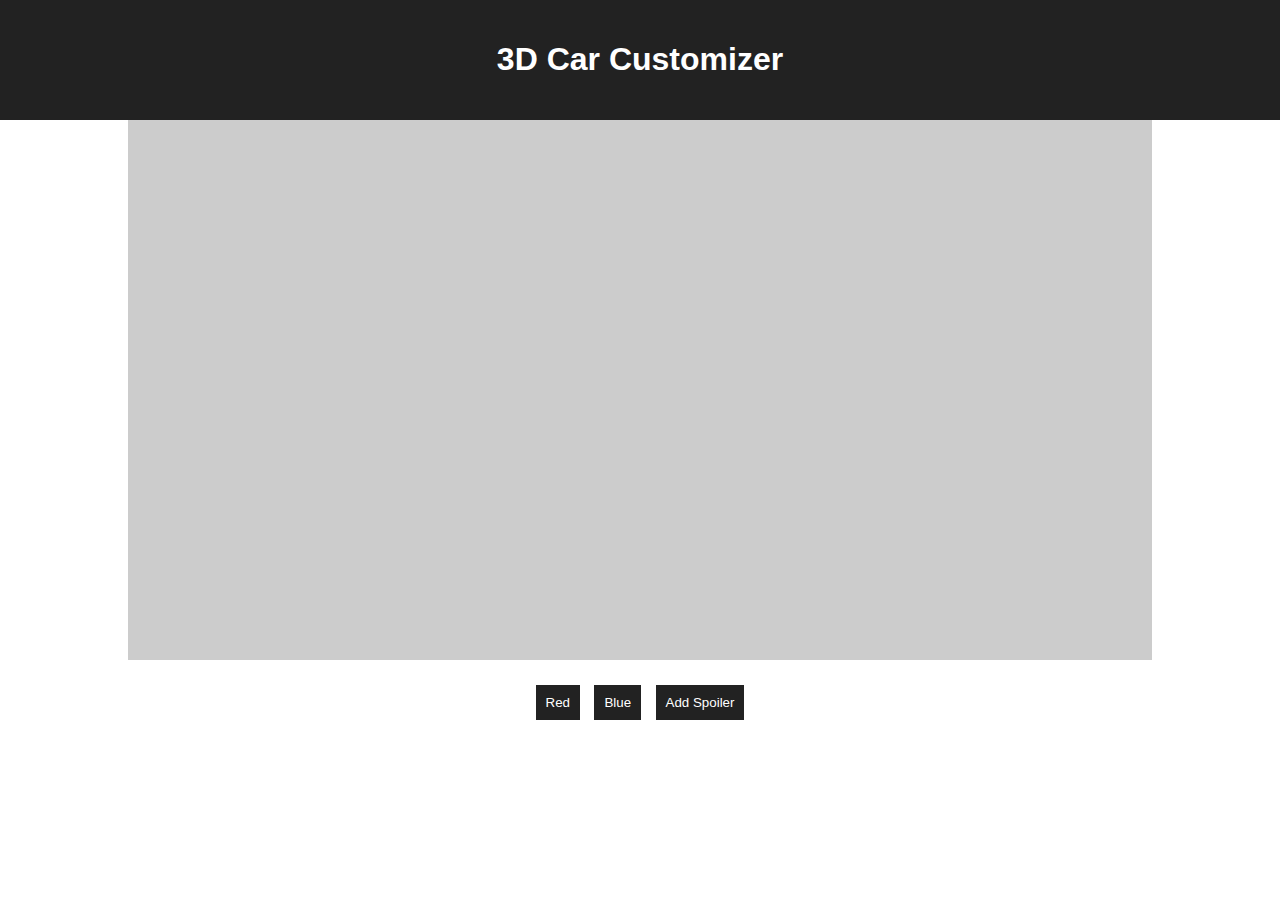
==== frontend/index.html @ 6b5786ad "initial" ====
<!DOCTYPE html>
<html lang="en">
<head>
    <meta charset="UTF-8">
    <meta name="viewport" content="width=device-width, initial-scale=1.0">
    <title>3D Car Customizer</title>
    <link rel="stylesheet" href="style.css">
</head>
<body>
    <header>
        <h1>3D Car Customizer</h1>
    </header>
    <main>
        <div id="viewer"></div>
        <div id="controls">
            <button onclick="changeColor('red')">Red</button>
            <button onclick="changeColor('blue')">Blue</button>
            <button onclick="addPart('spoiler')">Add Spoiler</button>
        </div>
    </main>
    <script src="libs/three.min.js"></script>
    <script src="main.js"></script>
</body>
</html>
---- frontend/style.css ----
body {
    margin: 0;
    font-family: Arial, sans-serif;
}
header {
    text-align: center;
    padding: 20px;
    background-color: #222;
    color: white;
}
main {
    display: flex;
    flex-direction: column;
    align-items: center;
}
#viewer {
    width: 80vw;
    height: 60vh;
    background-color: #ccc;
}
#controls {
    margin-top: 20px;
}
button {
    margin: 5px;
    padding: 10px;
    background-color: #222;
    color: white;
    border: none;
    cursor: pointer;
}
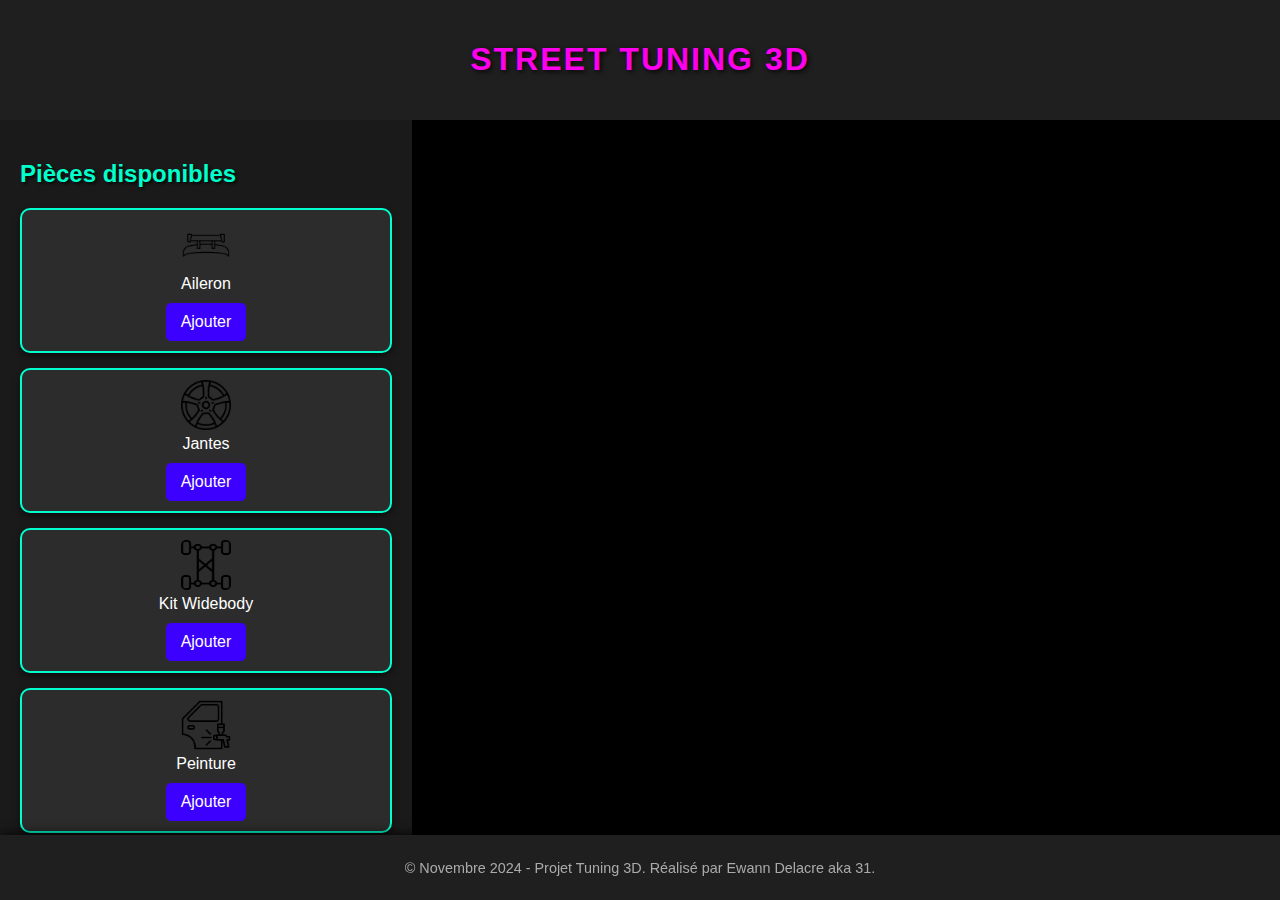
==== commit f91fe20a: "Site executable, UI et icones clean, scene off" ====
--- a/frontend/index.html
+++ b/frontend/index.html
@@ -3,22 +3,29 @@
 <head>
     <meta charset="UTF-8">
     <meta name="viewport" content="width=device-width, initial-scale=1.0">
-    <title>3D Car Customizer</title>
-    <link rel="stylesheet" href="style.css">
+    <title>Modélisation 3D - Tuning</title>
+    <link rel="stylesheet" href="./css/style.css">
+    <script type="module" src="./js/app.js"></script>
+    <script type="module" src="./js/menu.js"></script>
 </head>
 <body>
     <header>
-        <h1>3D Car Customizer</h1>
+        <h1>Street Tuning 3D</h1>
     </header>
+
     <main>
-        <div id="viewer"></div>
-        <div id="controls">
-            <button onclick="changeColor('red')">Red</button>
-            <button onclick="changeColor('blue')">Blue</button>
-            <button onclick="addPart('spoiler')">Add Spoiler</button>
+        <div id="menu">
+            <h2>Pièces disponibles</h2>
+            <div id="parts-list"></div>
+        </div>
+
+        <div id="scene-container">
+            <!-- La scène 3D sera injectée ici -->
         </div>
     </main>
-    <script src="libs/three.min.js"></script>
-    <script src="main.js"></script>
+
+    <footer>
+        <p>&copy; Novembre 2024 - Projet Tuning 3D. Réalisé par Ewann Delacre aka 31.</p>
+    </footer>
 </body>
 </html>
--- a/frontend/css/style.css
+++ b/frontend/css/style.css
@@ -0,0 +1,117 @@
+/* style.css */
+
+body {
+    margin: 0;
+    font-family: 'Arial', sans-serif;
+    background: linear-gradient(45deg, #141414, #222222);
+    color: #fff;
+    display: flex;
+    flex-direction: column;
+    height: 100vh;
+}
+
+header {
+    background-color: #1f1f1f;
+    padding: 20px;
+    text-align: center;
+    box-shadow: 0 2px 10px rgba(0, 0, 0, 0.7);
+}
+
+header h1 {
+    font-size: 2rem;
+    color: #ff00ee;
+    text-transform: uppercase;
+    letter-spacing: 2px;
+    text-shadow: 2px 2px 5px rgba(0, 0, 0, 0.8);
+}
+
+main {
+    display: flex;
+    flex: 1;
+    overflow: hidden;
+}
+
+#menu {
+    width: 30%;
+    background-color: #1a1a1a;
+    padding: 20px;
+    box-shadow: 3px 0 10px rgba(0, 0, 0, 0.7);
+    overflow-y: auto;
+}
+
+#menu h2 {
+    font-size: 1.5rem;
+    color: #00ffcc;
+    text-shadow: 2px 2px 3px rgba(0, 0, 0, 0.7);
+}
+
+#parts-list {
+    margin-top: 20px;
+    display: flex;
+    flex-direction: column;
+    gap: 15px;
+}
+
+.menu-item {
+    display: flex;
+    flex-direction: column;
+    align-items: center;
+    background-color: #2c2c2c;
+    border: 2px solid #00ffcc;
+    padding: 10px;
+    border-radius: 10px;
+    text-align: center;
+    box-shadow: 0 3px 6px rgba(0, 0, 0, 0.5);
+    transition: transform 0.3s;
+}
+
+.menu-item:hover {
+    transform: scale(1.05);
+    background-color: #333333;
+}
+
+.menu-item img {
+    width: 50px; /* Taille fixe pour les icônes */
+    height: 50px; /* Assure une taille carrée */
+    border-radius: 5px; /* Coins légèrement arrondis */
+    margin-bottom: 5px; /* Réduit l'espacement en bas */
+}
+
+
+.menu-item p {
+    font-size: 1rem;
+    margin: 0 0 10px;
+}
+
+.menu-item button {
+    background-color: #3c00ff;
+    color: #fff;
+    border: none;
+    padding: 10px 15px;
+    border-radius: 5px;
+    font-size: 1rem;
+    cursor: pointer;
+    transition: background-color 0.3s;
+}
+
+.menu-item button:hover {
+    background-color: #3c00ff;
+}
+
+#scene-container {
+    width: 70%;
+    background: #000;
+    display: flex;
+    justify-content: center;
+    align-items: center;
+    overflow: hidden;
+}
+
+footer {
+    background-color: #1f1f1f;
+    text-align: center;
+    padding: 10px;
+    font-size: 0.9rem;
+    color: #aaa;
+    box-shadow: 0 -2px 10px rgba(0, 0, 0, 0.7);
+}
